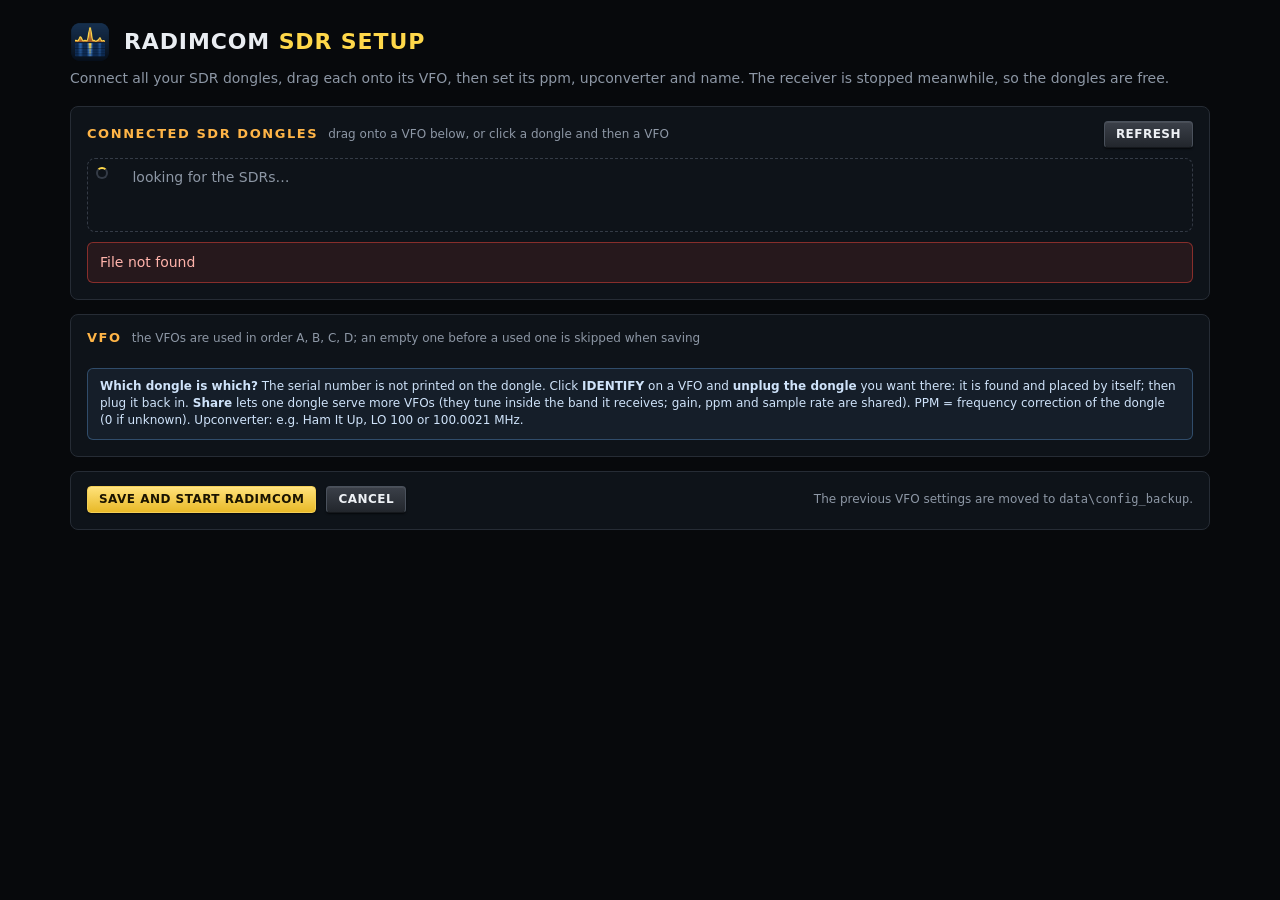
==== static/setup.html @ 2ca40eb6 "0.115beta1: Windows setup + RADIMCOM.exe app, SDR setup in the window, upgrade only via the setup St" ====
<!doctype html>
<html lang="en">
<head>
<meta charset="utf-8">
<meta name="viewport" content="width=device-width, initial-scale=1">
<title>RADIMCOM SDR setup</title>
<link rel="icon" type="image/png" href="/static/favicon.png">
<!-- SDR setup in a window (setup_web.py): the connected dongles are dragged onto VFO A–D, then ppm, upconverter and
     the name are set per VFO; the same result as the console wizard setup_sdr.py -->
<style>
:root {
  --bg: #07090c; --card: #0e1319; --card2: #121922; --line: #262c35; --line2: #343b46; --text: #e9edf2; --muted: #8d97a5; --dim: #5d6672;
  --key-a: #3b4049; --key-b: #22262c; --key-on-a: #5a616c; --key-on-b: #3a4049;
  --green: #3cf07c; --yellow: #ffd84a; --amber: #ffb547; --red: #ff4b3e; --blue: #6fb7ff;
  color-scheme: dark;
}
* { box-sizing: border-box; }
html, body { margin: 0; background: var(--bg); color: var(--text); font: 14px/1.45 "Segoe UI", system-ui, sans-serif; }
main { max-width: 1180px; margin: 0 auto; padding: 22px 20px 40px; }
header { display: flex; align-items: center; gap: 14px; margin-bottom: 6px; }
header img { width: 40px; height: 40px; }
h1 { margin: 0; font-size: 22px; font-weight: 700; letter-spacing: .04em; }
h1 span { color: var(--yellow); }
.lead { color: var(--muted); margin: 0 0 18px; }
section { background: var(--card); border: 1px solid var(--line); border-radius: 8px; padding: 14px 16px 16px; margin-bottom: 14px; }
h2 { margin: 0 0 10px; font-size: 13px; letter-spacing: .12em; color: var(--amber); font-weight: 700; display: flex; align-items: center; gap: 10px; }
h2 .grow { flex: 1; }
h2 .muted { letter-spacing: 0; font-weight: 400; font-size: 12px; }
table { border-collapse: collapse; width: 100%; }
th { text-align: left; font-size: 11px; letter-spacing: .08em; color: var(--muted); font-weight: 600; padding: 4px 8px; border-bottom: 1px solid var(--line2); }
td { padding: 7px 8px; border-bottom: 1px solid var(--line); vertical-align: middle; }
tr:last-child td { border-bottom: 0; }
.mono { font-family: Consolas, monospace; }
.muted { color: var(--muted); }
.small { font-size: 12px; }
.key { display: inline-flex; align-items: center; justify-content: center; gap: 5px; min-width: 46px; padding: 6px 11px;
  border-radius: 4px; cursor: pointer; user-select: none; font: 700 12px/1.1 system-ui, sans-serif; letter-spacing: .04em;
  color: #eef1f5; white-space: nowrap; background: linear-gradient(180deg, var(--key-a), var(--key-b));
  border: 1px solid #4a515c; border-bottom-color: #15181c; box-shadow: inset 0 1px 0 rgba(255,255,255,.08), 0 1px 2px rgba(0,0,0,.6); }
.key:hover { filter: brightness(1.18); }
.key:active { transform: translateY(1px); }
.key:disabled { opacity: .4; cursor: default; filter: none; transform: none; }
.key.accent { color: #1a1400; background: linear-gradient(180deg, #ffe27a, #e8b928); border-color: #f3cf55; }
.key.on { color: var(--yellow); background: linear-gradient(180deg, var(--key-on-a), var(--key-on-b)); box-shadow: inset 0 -2px 0 var(--yellow); }
.key.small { padding: 4px 8px; min-width: 0; font-size: 11px; }
input[type=text], input[type=number], select { background: #05070a; color: var(--text); border: 1px solid var(--line2); border-radius: 4px;
  padding: 5px 7px; font: inherit; min-width: 0; }
input:focus, select:focus { outline: 1px solid var(--yellow); }
input:disabled, select:disabled { opacity: .45; }
label.chk { display: inline-flex; align-items: center; gap: 6px; cursor: pointer; white-space: nowrap; }
.note-box { border-radius: 6px; padding: 9px 12px; margin: 10px 0 0; }
.warn { background: rgba(255,181,71,.08); border: 1px solid rgba(255,181,71,.35); color: #ffd9a0; }
.err { background: rgba(255,75,62,.1); border: 1px solid rgba(255,75,62,.45); color: #ffb3ab; }
.ok { background: rgba(60,240,124,.08); border: 1px solid rgba(60,240,124,.35); color: #b6f7cb; }
.info { background: rgba(111,183,255,.07); border: 1px solid rgba(111,183,255,.3); color: #cfe3fa; }
.tag { display: inline-block; font-size: 11px; font-weight: 700; padding: 1px 6px; border-radius: 3px; border: 1px solid var(--line2); color: var(--muted); }
.tag.rtl { color: var(--green); border-color: rgba(60,240,124,.4); }
.tag.lime { color: var(--blue); border-color: rgba(111,183,255,.4); }
.tag.airspy { color: var(--amber); border-color: rgba(255,181,71,.4); }
.footer { display: flex; align-items: center; gap: 10px; flex-wrap: wrap; }
.footer .grow { flex: 1; }
.spin { display: inline-block; width: 12px; height: 12px; border: 2px solid var(--line2); border-top-color: var(--yellow); border-radius: 50%; animation: r 1s linear infinite; vertical-align: -2px; }
@keyframes r { to { transform: rotate(360deg); } }
.hidden { display: none !important; }

/* dongles: cards that are dragged (or clicked, then a VFO clicked) */
.pool { display: flex; flex-wrap: wrap; gap: 10px; min-height: 74px; padding: 8px; border: 1px dashed var(--line2); border-radius: 8px; }
.pool.over { border-color: var(--yellow); background: rgba(255,216,74,.04); }
.pool .empty { color: var(--dim); align-self: center; padding: 0 6px; }
.chip { display: grid; grid-template-columns: auto 1fr; gap: 2px 8px; align-items: center; width: 230px; padding: 8px 10px 8px 8px;
  background: linear-gradient(180deg, #1c232d, #141a22); border: 1px solid #3a4350; border-radius: 6px; cursor: grab; user-select: none;
  box-shadow: 0 2px 6px rgba(0,0,0,.5); position: relative; }
.chip:hover { border-color: #5a6575; }
.chip.picked { border-color: var(--yellow); box-shadow: 0 0 0 1px var(--yellow), 0 0 14px rgba(255,216,74,.35); }
.chip.found { animation: found 1s ease-in-out infinite; }
@keyframes found { 50% { box-shadow: 0 0 0 2px var(--green), 0 0 18px rgba(60,240,124,.6); } }
.chip.dragging { opacity: .4; }
.chip .grip { grid-row: 1 / span 2; width: 8px; height: 26px; background: radial-gradient(circle, #5d6672 1.2px, transparent 1.5px) 0 0 / 4px 4px; opacity: .8; }
.chip .ser { font: 700 14px Consolas, monospace; color: #fff; }
.chip .sub { grid-column: 2; font-size: 11px; color: var(--muted); white-space: nowrap; overflow: hidden; text-overflow: ellipsis; }
.chip.missing { border-style: dashed; border-color: rgba(255,75,62,.6); background: rgba(255,75,62,.06); cursor: default; }
.chip.missing .ser { color: #ffb3ab; }
.chip .x { position: absolute; top: 3px; right: 5px; color: var(--muted); cursor: pointer; font-size: 14px; line-height: 1; padding: 2px; }
.chip .x:hover { color: var(--red); }

/* VFO slots */
.slots { display: grid; grid-template-columns: repeat(4, minmax(0, 1fr)); gap: 12px; }
@media (max-width: 960px) { .slots { grid-template-columns: repeat(2, minmax(0, 1fr)); } }
.slot { background: var(--card2); border: 1px solid var(--line2); border-radius: 8px; padding: 10px; display: flex; flex-direction: column; gap: 9px; }
.slot h3 { margin: 0; display: flex; align-items: center; gap: 8px; font: 700 16px/1 system-ui; color: var(--yellow); letter-spacing: .04em; }
.slot h3 .muted { font: 400 11px system-ui; letter-spacing: 0; }
.slot.free h3 { color: var(--dim); }
.drop { min-height: 66px; border: 1px dashed var(--line2); border-radius: 6px; display: flex; align-items: center; justify-content: center; padding: 6px; }
.drop.over { border-color: var(--yellow); background: rgba(255,216,74,.05); }
.drop.target { border-color: rgba(255,216,74,.5); cursor: pointer; }
.drop .chip { width: 100%; }
.drop .hint { color: var(--dim); font-size: 12px; text-align: center; }
.shared { width: 100%; display: flex; align-items: center; gap: 8px; padding: 10px; border: 1px solid rgba(111,183,255,.35); border-radius: 6px; color: #cfe3fa; font-size: 13px; }
.shared b { color: var(--blue); }
.fields { display: grid; grid-template-columns: auto 1fr; gap: 6px 8px; align-items: center; font-size: 12px; }
.fields > span { color: var(--muted); }
.fields input[type=text], .fields input[type=number] { width: 100%; }
.lo-line { display: flex; align-items: center; gap: 6px; }
.lo-line input[type=text] { width: 100%; }
.slot-tools { display: flex; gap: 6px; flex-wrap: wrap; }
.slot-tools select { flex: 1; font-size: 12px; padding: 4px 6px; }
</style>
</head>
<body>
<main>
  <header>
    <img src="/static/favicon.png" alt="">
    <h1>RADIMCOM <span>SDR SETUP</span></h1>
  </header>
  <p class="lead">Connect all your SDR dongles, drag each onto its VFO, then set its ppm, upconverter and name.
    The receiver is stopped meanwhile, so the dongles are free.</p>

  <section id="serialSec" class="hidden">
    <h2>SERIAL NUMBERS</h2>
    <p class="small" style="margin:0 0 8px">These RTL-SDR dongles have the same (or an empty) serial number, so RADIMCOM cannot tell them apart:
      after replugging they could swap VFOs. A unique number can be written into their EEPROM (a backup of each goes to
      <span class="mono">data\eeprom_backup</span>). It must keep the same length.</p>
    <table><thead><tr><th>#</th><th>NOW</th><th>NEW SERIAL</th><th></th></tr></thead><tbody id="serialRows"></tbody></table>
    <div class="footer" style="margin-top:10px">
      <button class="key accent" id="writeSerials">WRITE TO EEPROM</button>
      <span class="muted small">or leave them: such dongles are then opened by their USB order</span>
    </div>
    <div id="serialMsg"></div>
  </section>

  <section>
    <h2>CONNECTED SDR DONGLES <span class="muted">drag onto a VFO below, or click a dongle and then a VFO</span>
      <span class="grow"></span><button class="key" id="refresh">REFRESH</button></h2>
    <div class="pool" id="pool"><span class="spin"></span>&nbsp;<span class="muted">looking for the SDRs…</span></div>
    <div id="devMsg"></div>
  </section>

  <section>
    <h2>VFO <span class="muted">the VFOs are used in order A, B, C, D; an empty one before a used one is skipped when saving</span></h2>
    <div class="slots" id="slots"></div>
    <div id="identMsg"></div>
    <div class="note-box info small">
      <b>Which dongle is which?</b> The serial number is not printed on the dongle. Click <b>IDENTIFY</b> on a VFO and
      <b>unplug the dongle</b> you want there: it is found and placed by itself; then plug it back in.
      <b>Share</b> lets one dongle serve more VFOs (they tune inside the band it receives; gain, ppm and sample rate are shared).
      PPM = frequency correction of the dongle (0 if unknown). Upconverter: e.g. Ham It Up, LO 100 or 100.0021 MHz.
    </div>
  </section>

  <section>
    <div class="footer">
      <button class="key accent" id="save">SAVE AND START RADIMCOM</button>
      <button class="key" id="cancel">CANCEL</button>
      <span class="grow"></span>
      <span class="muted small">The previous VFO settings are moved to <span class="mono">data\config_backup</span>.</span>
    </div>
    <div id="saveMsg"></div>
  </section>
</main>

<script>
"use strict";
const $ = (id) => document.getElementById(id);
const wv = window.chrome && window.chrome.webview;      // in RADIMCOM.exe
const NAMES = "ABCD";
const TYPE = { rtl: "RTL-SDR", lime: "LimeSDR", airspy: "Airspy" };
let devs = [], maxVfos = 4, slots = [], picked = "", found = "";

const esc = (s) => String(s ?? "").replace(/[&<>"]/g, (c) => ({ "&": "&amp;", "<": "&lt;", ">": "&gt;", '"': "&quot;" }[c]));
const devKey = (d) => d.driver + "|" + d.serial;
const isDev = (v) => !!v && v.includes("|");
const isChain = (v) => !!v && v.startsWith("chain:");
const connected = (k) => devs.some((d) => devKey(d) === k);
const emptySlot = () => ({ dev: "", ppm: 0, up: false, lo: "100", note: "" });
function box(id, cls, html) { $(id).innerHTML = html ? `<div class="note-box ${cls}">${html}</div>` : ""; }

async function api(path, body) {
  const r = await fetch(path, body === undefined ? {} : { method: "POST", headers: { "Content-Type": "application/json" }, body: JSON.stringify(body) });
  const j = await r.json().catch(() => ({}));
  if (!r.ok) throw new Error(j.error || r.statusText);
  return j;
}

async function load(keep) {
  $("pool").innerHTML = '<span class="spin"></span>&nbsp;<span class="muted">looking for the SDRs…</span>';
  let j;
  try { j = await api("/api/devices"); } catch (e) { box("devMsg", "err", esc(e.message)); return; }
  devs = j.devices; maxVfos = j.max_vfos;
  box("devMsg", devs.length && !j.no_serials ? "" : "warn", !devs.length
    ? `No SDR found. Check the USB connection and the driver (RTL-SDR and Airspy: WinUSB with Zadig, LimeSDR: FTDI D3XX;
       see DRIVERS.txt), then REFRESH.`
    : j.no_serials ? "No serial numbers could be read: is RADIMCOM still running (start.bat)? Close it and REFRESH." : "");
  const bad = devs.filter((d) => d.rewrite);
  $("serialSec").classList.toggle("hidden", !bad.length);
  $("serialRows").innerHTML = bad.map((d) => `<tr><td>#${d.index}</td><td class="mono">${esc(d.serial) || '<span class="muted">(empty)</span>'}</td>
    <td><input type="text" class="mono" data-index="${d.index}" value="${esc(d.suggest)}" maxlength="${(d.serial || d.suggest).length || 8}"></td>
    <td class="muted small">${(d.serial || d.suggest).length} characters</td></tr>`).join("");
  if (!keep) slots = fromCurrent(j.current);
  draw();
}

// prefill from the saved vfos.json; a fresh setup: the dongles in the listed order
function fromCurrent(cur) {
  const out = [];
  for (let i = 0; i < maxVfos; i++) {
    const v = cur[i];
    if (!v) { out.push(emptySlot()); continue; }
    const i0 = v.init || {};
    const up = !!i0.lo_offset_hz && i0.upconv !== "off";
    out.push({ dev: v.chain ? "chain:" + v.chain : (v.driver || "rtl") + "|" + v.serial,
               ppm: i0.ppm || 0, up, lo: up ? String(+(i0.lo_offset_hz / 1e6).toFixed(6)) : "100", note: v.note || "" });
  }
  if (!cur.length) devs.slice(0, maxVfos).forEach((d, i) => { out[i].dev = devKey(d); });
  return out;
}

function defaultNote(s) {
  if (isChain(s.dev)) return `chained to VFO ${s.dev.slice(6)}`;
  const drv = s.dev.split("|")[0];
  if (!drv) return "";
  return s.up ? "HF via upconverter" : (drv === "rtl" ? "" : TYPE[drv] + ", ") + "VHF/UHF direct";
}

function chipHtml(k, where) {
  const d = devs.find((x) => devKey(x) === k);
  const [drv, ser] = k.split("|");
  if (!d) {
    return `<div class="chip missing" title="Saved for this VFO, but not connected now"><span class="grip"></span>
      <span><span class="tag ${drv}">${TYPE[drv] || drv}</span> <span class="ser">${esc(ser)}</span></span>
      <span class="sub">not connected — plug it in and REFRESH</span><span class="x" data-x="${where}" title="Remove">✕</span></div>`;
  }
  return `<div class="chip ${picked === k ? "picked" : ""} ${found === k ? "found" : ""}" draggable="true" data-key="${esc(k)}" data-from="${where}"
      title="Drag onto a VFO (or click it, then click a VFO)"><span class="grip"></span>
    <span><span class="tag ${d.driver}">${TYPE[d.driver]}</span> <span class="ser">${esc(d.serial) || "(no serial)"}</span></span>
    <span class="sub">${esc(d.name)}${d.index != null ? " · #" + d.index : ""}</span>
    ${where !== "pool" ? `<span class="x" data-x="${where}" title="Back to the dongles">✕</span>` : ""}</div>`;
}

function draw() {
  const used = slots.map((s) => s.dev).filter(isDev);
  const free = devs.filter((d) => !used.includes(devKey(d)));
  $("pool").innerHTML = free.length ? free.map((d) => chipHtml(devKey(d), "pool")).join("")
    : `<span class="empty">${devs.length ? "All dongles are on a VFO. Drag one back here to take it off." : "No dongle connected."}</span>`;
  $("slots").innerHTML = slots.map((s, i) => {
    const name = NAMES[i];
    const owners = slots.slice(0, i).map((x, k) => [x, NAMES[k]]).filter(([x]) => isDev(x.dev));
    const own = isDev(s.dev);
    let body;
    if (own) body = chipHtml(s.dev, i);
    else if (isChain(s.dev)) body = `<div class="shared">⇄ shares the dongle of <b>VFO ${s.dev.slice(6)}</b>
      <span class="grow" style="flex:1"></span><span class="x" data-x="${i}" style="cursor:pointer" title="Stop sharing">✕</span></div>`;
    else body = `<div class="hint">${picked ? "click to put the dongle here" : "drop a dongle here"}</div>`;
    return `<div class="slot ${s.dev ? "" : "free"}" data-i="${i}">
      <h3>VFO ${name} <span class="muted">${s.dev ? "" : "no SDR"}</span></h3>
      <div class="drop ${picked && !own ? "target" : ""}" data-drop="${i}">${body}</div>
      ${s.dev ? "" : `<div class="slot-tools">
        <button class="key small" data-ident="${i}" ${devs.length ? "" : "disabled"} title="Unplug the dongle for VFO ${name}: it is found and placed here">IDENTIFY</button>
        ${owners.length ? `<select data-share="${i}"><option value="">or share a dongle…</option>${owners.map(([, n]) =>
          `<option value="${n}">share the dongle of VFO ${n}</option>`).join("")}</select>` : ""}</div>`}
      <div class="fields">
        <span>PPM</span><input type="number" step="1" data-f="ppm" value="${esc(s.ppm)}" ${own ? "" : "disabled"}>
        <span>Upconv.</span><label class="lo-line"><input type="checkbox" data-f="up" ${s.up ? "checked" : ""} ${own ? "" : "disabled"}>
          <input type="text" class="mono" data-f="lo" value="${esc(s.lo)}" title="LO in MHz" ${own && s.up ? "" : "disabled"}><span class="muted">MHz</span></label>
        <span>Name</span><input type="text" data-f="note" value="${esc(s.note)}" placeholder="${esc(defaultNote(s))}" ${s.dev ? "" : "disabled"}>
      </div>
    </div>`;
  }).join("");
}

// ---- moving dongles
function release(i) {                       // the dongle of slot i goes back; VFOs sharing it stop sharing
  slots[i].dev = "";
  slots.forEach((x) => { if (x.dev === "chain:" + NAMES[i]) x.dev = ""; });
}
function place(k, to, from) {               // dongle k onto slot `to` (from "pool" or a slot index)
  const target = slots[to];
  if (target.dev === k) { picked = ""; draw(); return; }      // dropped where it already is
  if (from !== "pool" && from !== undefined && +from !== to) {
    const prev = target.dev;
    release(+from);
    if (isDev(prev)) slots[+from].dev = prev;     // two VFOs swap their dongles
  }
  if (isDev(target.dev) || isChain(target.dev)) release(to);
  slots.forEach((x) => { if (x.dev === k) x.dev = ""; });
  target.dev = k;
  picked = "";
  draw();
}

document.addEventListener("dragstart", (e) => {
  const c = e.target.closest && e.target.closest(".chip[draggable]");
  if (!c) return;
  e.dataTransfer.setData("text/plain", JSON.stringify({ key: c.dataset.key, from: c.dataset.from }));
  e.dataTransfer.effectAllowed = "move";
  c.classList.add("dragging");
});
document.addEventListener("dragend", (e) => { if (e.target.classList) e.target.classList.remove("dragging"); });
for (const ev of ["dragover", "dragenter"]) {
  document.addEventListener(ev, (e) => {
    const z = e.target.closest && (e.target.closest(".drop") || e.target.closest(".pool"));
    if (!z) return;
    e.preventDefault();
    z.classList.add("over");
  });
}
document.addEventListener("dragleave", (e) => {
  const z = e.target.closest && (e.target.closest(".drop") || e.target.closest(".pool"));
  if (z && !z.contains(e.relatedTarget)) z.classList.remove("over");
});
document.addEventListener("drop", (e) => {
  const z = e.target.closest && (e.target.closest(".drop") || e.target.closest(".pool"));
  if (!z) return;
  e.preventDefault();
  z.classList.remove("over");
  let m;
  try { m = JSON.parse(e.dataTransfer.getData("text/plain")); } catch (err) { return; }
  if (z.classList.contains("pool")) { if (m.from !== "pool") { release(+m.from); draw(); } return; }
  place(m.key, +z.dataset.drop, m.from);
});

// click a dongle, then a VFO (or the ✕ of a dongle on a VFO)
document.addEventListener("click", (e) => {
  const x = e.target.closest(".x");
  if (x) {
    const i = +x.dataset.x;
    release(i);
    draw();
    return;
  }
  const c = e.target.closest(".chip[draggable]");
  if (c) {
    picked = picked === c.dataset.key ? "" : c.dataset.key;
    pickedFrom = c.dataset.from;
    draw();
    return;
  }
  const d = e.target.closest(".drop");
  if (d && picked) { place(picked, +d.dataset.drop, pickedFrom); return; }
});
let pickedFrom = "pool";

$("slots").addEventListener("input", (e) => {
  const slot = e.target.closest(".slot");
  if (!slot) return;
  const s = slots[+slot.dataset.i];
  if (e.target.dataset.share !== undefined) {
    if (e.target.value) { s.dev = "chain:" + e.target.value; draw(); }
    return;
  }
  const f = e.target.dataset.f;
  if (f === "up") { s.up = e.target.checked; draw(); }
  else if (f) s[f] = e.target.value;
});

// IDENTIFY: wait until one free dongle disappears, place it on this VFO, wait until it is back
$("slots").addEventListener("click", async (e) => {
  const b = e.target.closest("[data-ident]");
  if (!b) return;
  const i = +b.dataset.ident, name = NAMES[i];
  const used = slots.filter((x, k) => k !== i).map((x) => x.dev).filter(isDev);
  const free = devs.filter((d) => !used.includes(devKey(d)));
  if (!free.length) { box("identMsg", "warn", "All dongles are on other VFOs. Take one off first (✕)."); return; }
  document.querySelectorAll("[data-ident]").forEach((x) => { x.disabled = true; });
  b.classList.add("on");
  box("identMsg", "info", `<span class="spin"></span> <b>Unplug the dongle for VFO ${name} now</b> (up to 30 s)…`);
  try {
    const j = await api("/api/unplug", { devices: free.map((d) => [d.driver, d.serial]) });
    if (!j.gone) { box("identMsg", "warn", esc(j.error || "nothing was unplugged")); return; }
    const k = j.gone.join("|");
    found = k;
    place(k, i, "pool");
    box("identMsg", "info", `<span class="spin"></span> Found <b>${TYPE[j.gone[0]]} '${esc(j.gone[1])}'</b> → VFO ${name}. <b>Plug it back in</b>…`);
    const back = await api("/api/back", { device: j.gone });
    box("identMsg", back.back ? "ok" : "warn", back.back
      ? `${TYPE[j.gone[0]]} '${esc(j.gone[1])}' is on VFO ${name} and connected again.`
      : `VFO ${name} = ${TYPE[j.gone[0]]} '${esc(j.gone[1])}', but it is not back yet: plug it in before saving.`);
    setTimeout(() => { found = ""; draw(); }, 4000);
  } catch (err) {
    box("identMsg", "err", esc(err.message));
  } finally {
    draw();
  }
});

$("refresh").onclick = () => load(true);

$("writeSerials").onclick = async () => {
  const inputs = [...$("serialRows").querySelectorAll("input")];
  const items = inputs.map((x) => ({ index: +x.dataset.index, serial: x.value.trim() }));
  const bad = items.find((x, k) => x.serial.length !== inputs[k].maxLength);
  if (bad) { box("serialMsg", "err", `#${bad.index}: the serial must keep its length`); return; }
  $("writeSerials").disabled = true;
  box("serialMsg", "info", '<span class="spin"></span> writing…');
  try {
    const j = await api("/api/serials", { items });
    const failed = j.results.filter((r) => !r.ok);
    box("serialMsg", failed.length ? "err" : "ok", (failed.length ? failed.map((r) => `#${r.index}: ${esc(r.error)}`).join("<br>") + "<br>" : "")
      + "<b>Unplug all dongles, plug them back in</b>, then click REFRESH (the new numbers count only after that).");
  } catch (e) {
    box("serialMsg", "err", esc(e.message));
  } finally { $("writeSerials").disabled = false; }
};

function done() {
  if (wv) wv.postMessage("setup-done");          // RADIMCOM.exe stops this wizard and starts the receiver
  else fetch("/api/quit", { method: "POST" }).catch(() => {});
}

$("save").onclick = async () => {
  const missing = slots.map((s, i) => [s, NAMES[i]]).filter(([s]) => isDev(s.dev) && !connected(s.dev));
  if (missing.length) {
    box("saveMsg", "err", `Not connected: ${missing.map(([s, n]) => `VFO ${n} (${esc(s.dev.split("|")[1])})`).join(", ")}.
      Plug it in and REFRESH, or remove it (✕).`);
    return;
  }
  // the VFOs in order: empty ones are skipped, the letters of shared dongles follow
  const used = slots.map((s, i) => [s, NAMES[i]]).filter(([s]) => s.dev);
  const map = {};
  used.forEach(([, n], k) => { map[n] = NAMES[k]; });
  const list = used.map(([s]) => {
    const v = { note: s.note.trim() || defaultNote(s) };
    if (isChain(s.dev)) v.chain = map[s.dev.slice(6)];
    else Object.assign(v, { device: s.dev.split("|"), ppm: s.ppm, lo: s.up ? s.lo : null });
    return v;
  });
  if (!list.length) { box("saveMsg", "err", "No VFO has a dongle."); return; }
  $("save").disabled = true;
  box("saveMsg", "info", '<span class="spin"></span> saving…');
  try {
    const j = await api("/api/save", { vfos: list });
    box("saveMsg", "ok", `Saved: ${j.vfos.map((v) => `VFO ${v.name} = ${esc(v.chain ? "VFO " + v.chain : v.serial)}`).join(", ")}.`
      + (j.backup ? ` Previous settings: <span class="mono">${esc(j.backup)}</span>.` : "")
      + (wv ? " Starting RADIMCOM…" : " Start RADIMCOM now; this page can be closed."));
    setTimeout(done, 1200);
  } catch (e) {
    box("saveMsg", "err", esc(e.message));
    $("save").disabled = false;
  }
};

$("cancel").onclick = () => {
  if (!confirm("Leave the SDR setup without saving? RADIMCOM starts with the settings it had.")) return;
  done();
};

load(false);
</script>
</body>
</html>
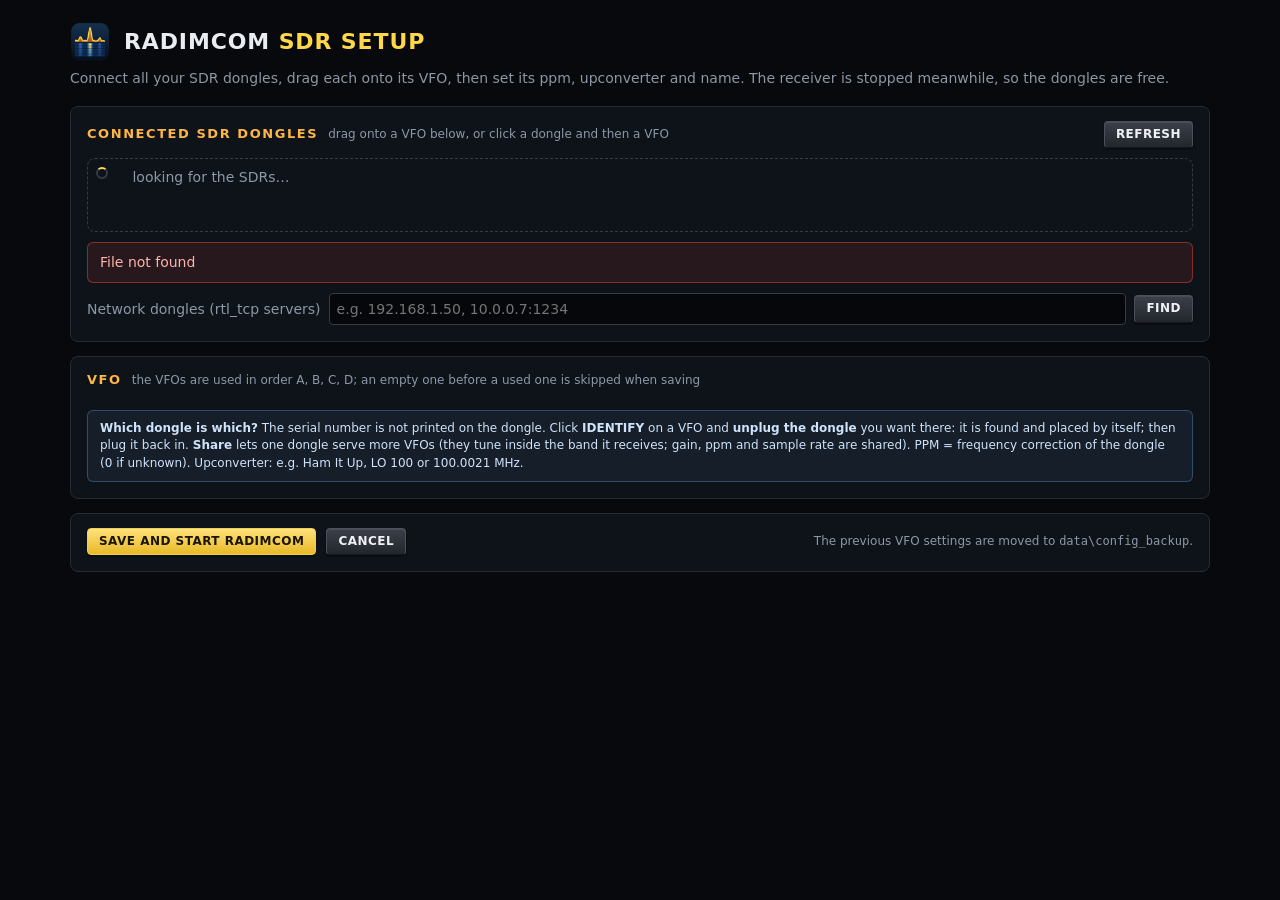
==== commit 726ce76e: "rtl_tcp: remote RTL-SDR dongles over the network, Raspberry Pi server - new driver "rtltcp" (rtltcp." ====
--- a/static/setup.html
+++ b/static/setup.html
@@ -53,10 +53,14 @@
 .err { background: rgba(255,75,62,.1); border: 1px solid rgba(255,75,62,.45); color: #ffb3ab; }
 .ok { background: rgba(60,240,124,.08); border: 1px solid rgba(60,240,124,.35); color: #b6f7cb; }
 .info { background: rgba(111,183,255,.07); border: 1px solid rgba(111,183,255,.3); color: #cfe3fa; }
+.warn-txt { color: #ffb547; }
 .tag { display: inline-block; font-size: 11px; font-weight: 700; padding: 1px 6px; border-radius: 3px; border: 1px solid var(--line2); color: var(--muted); }
 .tag.rtl { color: var(--green); border-color: rgba(60,240,124,.4); }
 .tag.lime { color: var(--blue); border-color: rgba(111,183,255,.4); }
 .tag.airspy { color: var(--amber); border-color: rgba(255,181,71,.4); }
+.tag.rtltcp { color: var(--green); border-color: rgba(60,240,124,.4); border-style: dashed; }
+.net-line { display: flex; gap: 8px; align-items: center; flex-wrap: wrap; margin-top: 10px; }
+.net-line input { flex: 1; min-width: 220px; }
 .footer { display: flex; align-items: center; gap: 10px; flex-wrap: wrap; }
 .footer .grow { flex: 1; }
 .spin { display: inline-block; width: 12px; height: 12px; border: 2px solid var(--line2); border-top-color: var(--yellow); border-radius: 50%; animation: r 1s linear infinite; vertical-align: -2px; }
@@ -117,13 +121,15 @@
 
   <section id="serialSec" class="hidden">
     <h2>SERIAL NUMBERS</h2>
-    <p class="small" style="margin:0 0 8px">These RTL-SDR dongles have the same (or an empty) serial number, so RADIMCOM cannot tell them apart:
-      after replugging they could swap VFOs. A unique number can be written into their EEPROM (a backup of each goes to
-      <span class="mono">data\eeprom_backup</span>). It must keep the same length.</p>
+    <p class="small note-box warn" id="serialDup" style="margin:0 0 8px">Some RTL-SDR dongles have the same (or an empty) serial number, so
+      RADIMCOM cannot tell them apart: after replugging they could swap VFOs. A unique number is offered for them (marked
+      <b>SAME</b>); or leave them, such dongles are then opened by their USB order.</p>
+    <p class="small" style="margin:0 0 8px">Any RTL-SDR dongle can be renamed: type a new serial number (up to the length of the old one, letters,
+      digits and - _ . only) and WRITE TO EEPROM; only the changed ones are written, a backup of each EEPROM goes to
+      <span class="mono">data\eeprom_backup</span>. A dongle on a VFO stays there under its new number.</p>
     <table><thead><tr><th>#</th><th>NOW</th><th>NEW SERIAL</th><th></th></tr></thead><tbody id="serialRows"></tbody></table>
     <div class="footer" style="margin-top:10px">
       <button class="key accent" id="writeSerials">WRITE TO EEPROM</button>
-      <span class="muted small">or leave them: such dongles are then opened by their USB order</span>
     </div>
     <div id="serialMsg"></div>
   </section>
@@ -133,6 +139,11 @@
       <span class="grow"></span><button class="key" id="refresh">REFRESH</button></h2>
     <div class="pool" id="pool"><span class="spin"></span>&nbsp;<span class="muted">looking for the SDRs…</span></div>
     <div id="devMsg"></div>
+    <div class="net-line"><span class="muted">Network dongles (rtl_tcp servers)</span>
+      <input type="text" class="mono" id="servers" spellcheck="false" placeholder="e.g. 192.168.1.50, 10.0.0.7:1234"
+        title="A host alone: its rtltcp-manager list (all its dongles, rpi/install_rtltcp.sh). host:port: one plain rtl_tcp server. Separate several with commas.">
+      <button class="key" id="addServers">FIND</button></div>
+    <div id="netMsg"></div>
   </section>
 
   <section>
@@ -163,8 +174,8 @@
 const $ = (id) => document.getElementById(id);
 const wv = window.chrome && window.chrome.webview;      // in RADIMCOM.exe
 const NAMES = "ABCD";
-const TYPE = { rtl: "RTL-SDR", lime: "LimeSDR", airspy: "Airspy" };
-let devs = [], maxVfos = 4, slots = [], picked = "", found = "";
+const TYPE = { rtl: "RTL-SDR", rtltcp: "rtl_tcp", lime: "LimeSDR", airspy: "Airspy" };
+let devs = [], maxVfos = 4, slots = [], picked = "", found = "", serversEdited = false;
 
 const esc = (s) => String(s ?? "").replace(/[&<>"]/g, (c) => ({ "&": "&amp;", "<": "&lt;", ">": "&gt;", '"': "&quot;" }[c]));
 const devKey = (d) => d.driver + "|" + d.serial;
@@ -184,17 +195,26 @@
 async function load(keep) {
   $("pool").innerHTML = '<span class="spin"></span>&nbsp;<span class="muted">looking for the SDRs…</span>';
   let j;
-  try { j = await api("/api/devices"); } catch (e) { box("devMsg", "err", esc(e.message)); return; }
+  const q = serversEdited ? "?servers=" + encodeURIComponent($("servers").value) : "";
+  try { j = await api("/api/devices" + q); } catch (e) { box("devMsg", "err", esc(e.message)); return; }
   devs = j.devices; maxVfos = j.max_vfos;
+  if (!serversEdited) $("servers").value = (j.servers || []).join(", ");
+  box("netMsg", "warn", (j.server_errors || []).map(esc).join("<br>"));
   box("devMsg", devs.length && !j.no_serials ? "" : "warn", !devs.length
     ? `No SDR found. Check the USB connection and the driver (RTL-SDR and Airspy: WinUSB with Zadig, LimeSDR: FTDI D3XX;
        see DRIVERS.txt), then REFRESH.`
     : j.no_serials ? "No serial numbers could be read: is RADIMCOM still running (start.bat)? Close it and REFRESH." : "");
-  const bad = devs.filter((d) => d.rewrite);
-  $("serialSec").classList.toggle("hidden", !bad.length);
-  $("serialRows").innerHTML = bad.map((d) => `<tr><td>#${d.index}</td><td class="mono">${esc(d.serial) || '<span class="muted">(empty)</span>'}</td>
-    <td><input type="text" class="mono" data-index="${d.index}" value="${esc(d.suggest)}" maxlength="${(d.serial || d.suggest).length || 8}"></td>
-    <td class="muted small">${(d.serial || d.suggest).length} characters</td></tr>`).join("");
+  // SERIAL NUMBERS: every RTL-SDR dongle can be renamed; the ones with the same / an empty number get a unique proposal
+  const rtl = devs.filter((d) => d.driver === "rtl");
+  $("serialSec").classList.toggle("hidden", !rtl.length);
+  $("serialDup").hidden = !rtl.some((d) => d.rewrite);
+  $("serialRows").innerHTML = rtl.map((d) => {
+    const len = (d.serial || d.suggest || "").length || 8;
+    return `<tr><td>#${d.index}</td><td class="mono">${esc(d.serial) || '<span class="muted">(empty)</span>'}</td>
+    <td><input type="text" class="mono" data-index="${d.index}" data-old="${esc(d.serial)}" value="${esc(d.rewrite ? d.suggest : d.serial)}"
+      maxlength="${len}" size="${len + 2}" spellcheck="false"></td>
+    <td class="small">${d.rewrite ? '<b class="warn-txt">SAME</b> · ' : ""}<span class="muted">up to ${len} characters</span></td></tr>`;
+  }).join("");
   if (!keep) slots = fromCurrent(j.current);
   draw();
 }
@@ -358,8 +378,8 @@
   if (!b) return;
   const i = +b.dataset.ident, name = NAMES[i];
   const used = slots.filter((x, k) => k !== i).map((x) => x.dev).filter(isDev);
-  const free = devs.filter((d) => !used.includes(devKey(d)));
-  if (!free.length) { box("identMsg", "warn", "All dongles are on other VFOs. Take one off first (✕)."); return; }
+  const free = devs.filter((d) => !used.includes(devKey(d)) && d.driver !== "rtltcp");   // network dongles cannot be unplugged here
+  if (!free.length) { box("identMsg", "warn", "All USB dongles are on other VFOs. Take one off first (✕)."); return; }
   document.querySelectorAll("[data-ident]").forEach((x) => { x.disabled = true; });
   b.classList.add("on");
   box("identMsg", "info", `<span class="spin"></span> <b>Unplug the dongle for VFO ${name} now</b> (up to 30 s)…`);
@@ -383,19 +403,33 @@
 });
 
 $("refresh").onclick = () => load(true);
+$("servers").addEventListener("input", () => { serversEdited = true; });
+$("servers").addEventListener("keydown", (e) => { if (e.key === "Enter") load(true); });
+$("addServers").onclick = () => { serversEdited = true; load(true); };
 
 $("writeSerials").onclick = async () => {
   const inputs = [...$("serialRows").querySelectorAll("input")];
-  const items = inputs.map((x) => ({ index: +x.dataset.index, serial: x.value.trim() }));
-  const bad = items.find((x, k) => x.serial.length !== inputs[k].maxLength);
-  if (bad) { box("serialMsg", "err", `#${bad.index}: the serial must keep its length`); return; }
+  const all = inputs.map((x) => ({ index: +x.dataset.index, serial: x.value.trim(), old: x.dataset.old, len: x.maxLength }));
+  const items = all.filter((x) => x.serial !== x.old).map(({ index, serial }) => ({ index, serial }));
+  if (!items.length) { box("serialMsg", "info", "Nothing changed: type a new serial number first."); return; }
+  const bad = all.find((x) => x.serial !== x.old && !(x.serial.length >= 1 && x.serial.length <= x.len));
+  if (bad) { box("serialMsg", "err", `#${bad.index}: the serial may have 1 to ${bad.len} characters`); return; }
+  const badCh = all.find((x) => x.serial !== x.old && !/^[A-Za-z0-9_.-]+$/.test(x.serial));
+  if (badCh) { box("serialMsg", "err", `#${badCh.index}: letters, digits and - _ . only`); return; }
+  const dup = all.find((x, k) => x.serial && all.some((y, m) => m !== k && y.serial === x.serial));
+  if (dup) { box("serialMsg", "err", `Serial ${esc(dup.serial)} would be on two dongles: each needs its own`); return; }
   $("writeSerials").disabled = true;
   box("serialMsg", "info", '<span class="spin"></span> writing…');
   try {
     const j = await api("/api/serials", { items });
     const failed = j.results.filter((r) => !r.ok);
+    // a renamed dongle keeps its VFO: the slot follows the new number (saved with SAVE)
+    for (const r of j.results.filter((x) => x.ok)) {
+      const it = all.find((x) => x.index === r.index);
+      if (it && it.old) slots.forEach((sl) => { if (sl.dev === "rtl|" + it.old) sl.dev = "rtl|" + it.serial; });
+    }
     box("serialMsg", failed.length ? "err" : "ok", (failed.length ? failed.map((r) => `#${r.index}: ${esc(r.error)}`).join("<br>") + "<br>" : "")
-      + "<b>Unplug all dongles, plug them back in</b>, then click REFRESH (the new numbers count only after that).");
+      + "<b>Unplug the renamed dongles, plug them back in</b>, click REFRESH (the new numbers count only after that), then SAVE.");
   } catch (e) {
     box("serialMsg", "err", esc(e.message));
   } finally { $("writeSerials").disabled = false; }
@@ -427,7 +461,7 @@
   $("save").disabled = true;
   box("saveMsg", "info", '<span class="spin"></span> saving…');
   try {
-    const j = await api("/api/save", { vfos: list });
+    const j = await api("/api/save", { vfos: list, servers: $("servers").value });
     box("saveMsg", "ok", `Saved: ${j.vfos.map((v) => `VFO ${v.name} = ${esc(v.chain ? "VFO " + v.chain : v.serial)}`).join(", ")}.`
       + (j.backup ? ` Previous settings: <span class="mono">${esc(j.backup)}</span>.` : "")
       + (wv ? " Starting RADIMCOM…" : " Start RADIMCOM now; this page can be closed."));
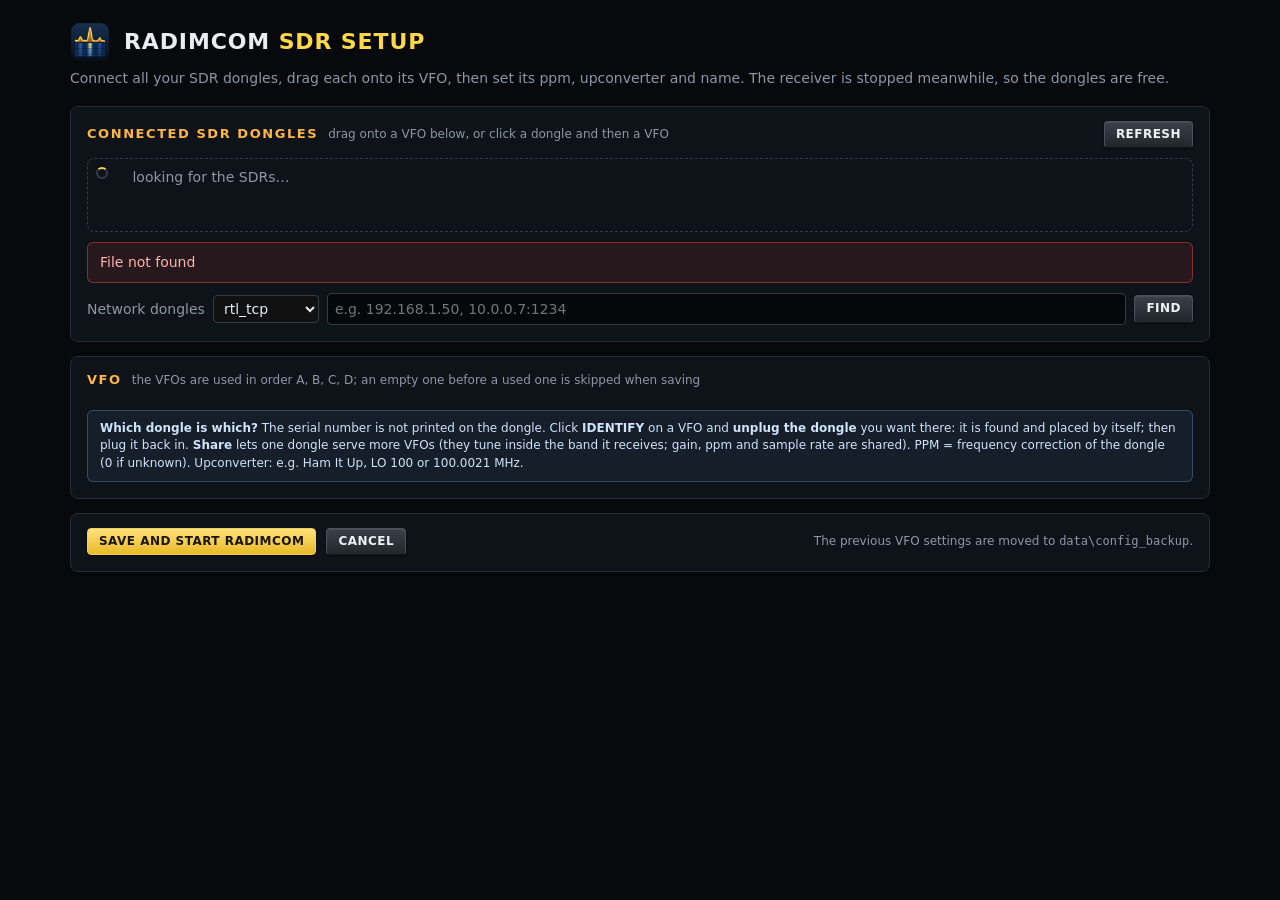
==== commit 6cac46bb: "1.1beta2: PROP space weather, WSPR decoder, SpyServer driver, PC clock sync - PROP: space weather (s" ====
--- a/static/setup.html
+++ b/static/setup.html
@@ -59,6 +59,8 @@
 .tag.lime { color: var(--blue); border-color: rgba(111,183,255,.4); }
 .tag.airspy { color: var(--amber); border-color: rgba(255,181,71,.4); }
 .tag.rtltcp { color: var(--green); border-color: rgba(60,240,124,.4); border-style: dashed; }
+.tag.spyserver { color: var(--blue); border-color: rgba(111,183,255,.4); border-style: dashed; }
+.net-line select { background: var(--bg2, #111); color: inherit; border: 1px solid var(--line2); border-radius: 4px; padding: 4px 6px; }
 .net-line { display: flex; gap: 8px; align-items: center; flex-wrap: wrap; margin-top: 10px; }
 .net-line input { flex: 1; min-width: 220px; }
 .footer { display: flex; align-items: center; gap: 10px; flex-wrap: wrap; }
@@ -139,9 +141,11 @@
       <span class="grow"></span><button class="key" id="refresh">REFRESH</button></h2>
     <div class="pool" id="pool"><span class="spin"></span>&nbsp;<span class="muted">looking for the SDRs…</span></div>
     <div id="devMsg"></div>
-    <div class="net-line"><span class="muted">Network dongles (rtl_tcp servers)</span>
+    <div class="net-line"><span class="muted">Network dongles</span>
+      <select id="netKind" title="What the address you add is: an rtl_tcp server (or rtltcp-manager) or an Airspy SpyServer">
+        <option value="rtltcp">rtl_tcp</option><option value="spyserver">SpyServer</option></select>
       <input type="text" class="mono" id="servers" spellcheck="false" placeholder="e.g. 192.168.1.50, 10.0.0.7:1234"
-        title="A host alone: its rtltcp-manager list (all its dongles, rpi/install_rtltcp.sh). host:port: one plain rtl_tcp server. Separate several with commas.">
+        title="rtl_tcp: a host alone = its rtltcp-manager list (all its dongles, rpi/install_rtltcp.sh), host:port = one plain rtl_tcp server. SpyServer: sdr://host:port (port 5555 if left out). Separate several with commas; both kinds can be in the list.">
       <button class="key" id="addServers">FIND</button></div>
     <div id="netMsg"></div>
   </section>
@@ -174,8 +178,8 @@
 const $ = (id) => document.getElementById(id);
 const wv = window.chrome && window.chrome.webview;      // in RADIMCOM.exe
 const NAMES = "ABCD";
-const TYPE = { rtl: "RTL-SDR", rtltcp: "rtl_tcp", lime: "LimeSDR", airspy: "Airspy" };
-let devs = [], maxVfos = 4, slots = [], picked = "", found = "", serversEdited = false;
+const TYPE = { rtl: "RTL-SDR", rtltcp: "rtl_tcp", lime: "LimeSDR", airspy: "Airspy", spyserver: "SpyServer" };
+let devs = [], maxVfos = 4, slots = [], picked = "", found = "", serversEdited = false, knownServers = new Set();
 
 const esc = (s) => String(s ?? "").replace(/[&<>"]/g, (c) => ({ "&": "&amp;", "<": "&lt;", ">": "&gt;", '"': "&quot;" }[c]));
 const devKey = (d) => d.driver + "|" + d.serial;
@@ -199,6 +203,7 @@
   try { j = await api("/api/devices" + q); } catch (e) { box("devMsg", "err", esc(e.message)); return; }
   devs = j.devices; maxVfos = j.max_vfos;
   if (!serversEdited) $("servers").value = (j.servers || []).join(", ");
+  knownServers = new Set(j.servers || []);     // the saved ones keep their kind; new ones get the kind chosen
   box("netMsg", "warn", (j.server_errors || []).map(esc).join("<br>"));
   box("devMsg", devs.length && !j.no_serials ? "" : "warn", !devs.length
     ? `No SDR found. Check the USB connection and the driver (RTL-SDR and Airspy: WinUSB with Zadig, LimeSDR: FTDI D3XX;
@@ -378,7 +383,7 @@
   if (!b) return;
   const i = +b.dataset.ident, name = NAMES[i];
   const used = slots.filter((x, k) => k !== i).map((x) => x.dev).filter(isDev);
-  const free = devs.filter((d) => !used.includes(devKey(d)) && d.driver !== "rtltcp");   // network dongles cannot be unplugged here
+  const free = devs.filter((d) => !used.includes(devKey(d)) && d.driver !== "rtltcp" && d.driver !== "spyserver");   // network dongles cannot be unplugged here
   if (!free.length) { box("identMsg", "warn", "All USB dongles are on other VFOs. Take one off first (✕)."); return; }
   document.querySelectorAll("[data-ident]").forEach((x) => { x.disabled = true; });
   b.classList.add("on");
@@ -404,8 +409,17 @@
 
 $("refresh").onclick = () => load(true);
 $("servers").addEventListener("input", () => { serversEdited = true; });
-$("servers").addEventListener("keydown", (e) => { if (e.key === "Enter") load(true); });
-$("addServers").onclick = () => { serversEdited = true; load(true); };
+$("servers").addEventListener("keydown", (e) => { if (e.key === "Enter") { netKindApply(); load(true); } });
+$("addServers").onclick = () => { serversEdited = true; netKindApply(); load(true); };
+// rtl_tcp / SpyServer: with SpyServer chosen, the addresses typed without a scheme get sdr:// (the saved list keeps both kinds)
+function netKindApply() {
+  if ($("netKind").value !== "spyserver") return;
+  $("servers").value = $("servers").value.split(/[,;\s]+/).filter(Boolean)
+    .map((a) => (/^[a-z_]+:\/\//i.test(a) || knownServers.has(a) ? a : "sdr://" + a)).join(", ");
+}
+$("netKind").addEventListener("change", () => {
+  $("servers").placeholder = $("netKind").value === "spyserver" ? "e.g. sdr://151.16.226.234:5555 (or host:port)" : "e.g. 192.168.1.50, 10.0.0.7:1234";
+});
 
 $("writeSerials").onclick = async () => {
   const inputs = [...$("serialRows").querySelectorAll("input")];
